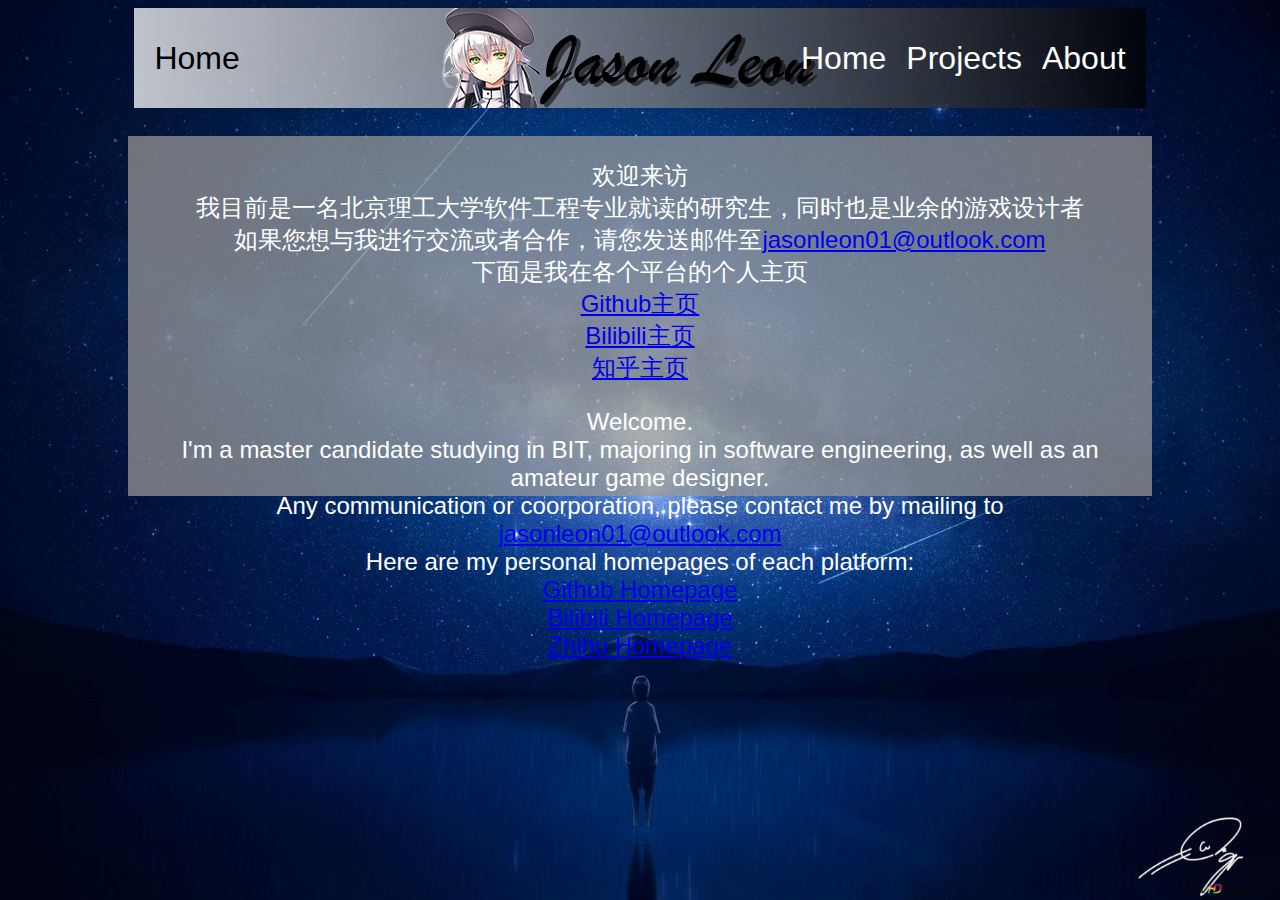
==== index.html @ 3c440ab3 "master" ====
<!DOCTYPE html>
<html>
<head>
<meta charset="utf-8">
<title>Home</title>
<link rel="icon" href="images/head.jpg">
<link rel="stylesheet" href="styles/style1.css">
<link rel="stylesheet" href="styles/style2.css">
<style type = "text/css"></style>
</head>
<body background="images/bk.jpg" style="background-repeat: no-repeat;background-attachment: fixed;background-size: 100% 100%;">
    <nav id="nav" class="nav">
        <p style="position: absolute;left: 20px;color: black;">Home</p>
        <img src="images/name.png">
        <div style="display: inline-block;" class="nav_selection">
            <ul class="navul" id="navul">
                <li><a href="#">Home</a></li>
                <li><a href="projects.html">Projects</a></li>
                <li><a href="about.html">About</a></li>
            </ul>
        </div>
    </nav>
    <nav class="welcome">
        <p class="welcometxt" style="text-align: center;">
            欢迎来访<br/>
            我目前是一名北京理工大学软件工程专业就读的研究生，同时也是业余的游戏设计者<br/>
            如果您想与我进行交流或者合作，请您发送邮件至<a href="mailto:jasonleon01@outlook.com">jasonleon01@outlook.com</a><br/>
            下面是我在各个平台的个人主页<br/>
            <a href="https://github.com/JasonLeon01">Github主页</a><br/>
            <a href="https://space.bilibili.com/439537579">Bilibili主页</a><br/>
            <a href="https://www.zhihu.com/people/jason-leon-01">知乎主页</a><br/>
        </p>
        <p class="welcometxt" style="text-align: center;">
            Welcome.<br/>
            I'm a master candidate studying in BIT, majoring in software engineering, as well as an amateur game designer.<br/>
            Any communication or coorporation, please contact me by mailing to <a href="mailto:jasonleon01@outlook.com">jasonleon01@outlook.com</a><br/>
            Here are my personal homepages of each platform:<br/>
            <a href="https://github.com/JasonLeon01">Github Homepage</a><br/>
            <a href="https://space.bilibili.com/439537579">Bilibili Homepage</a><br/>
            <a href="https://www.zhihu.com/people/jason-leon-01">Zhihu Homepage</a>
        </p>
    </nav>
</body>
</html>
---- styles/style1.css ----
.nav a,p{
    color:rgb(255, 255, 255);
    text-decoration:none;
}
.nav a:hover{
    color: inherit;
    text-decoration:none;
    cursor: pointer;
    background-color: #a8a8a8;
}
body{
  font-family: Arial,Verdana,"微软雅黑","Pingfang SC","Simsun";
  font-size: 24px;
  color: rgb(255, 255, 255)fff;
}
.nav{
  width: 80%;
  left: 10%;
  height: 100px;
  background-image: linear-gradient(to right, rgba(255, 255, 255, 0.75), rgba(0, 0, 0, 0.75));
  font-size: 32px;
  position:relative;
  z-index:9999;
  display: flex;
  justify-content: center;
}
.nav ul {
  list-style: none;
  display: flex;
  position: absolute;
  right: 0;
}
.nav li {
  list-style: none;
  margin-right: 20px;
}
.nav img {
  align-self: center;
  display: block;
  margin: 0 auto;
}
---- styles/style2.css ----
.welcome {
  width: 80%;
  height: 40%;
  background-color: rgba(150, 150, 150, 0.75);
  position: absolute;
  top: calc(4% + 100px);
  left: 10%;
  justify-content: center;
}
.welcometxt{
  width: 94%;
  position: relative;
  left: 3%;
}
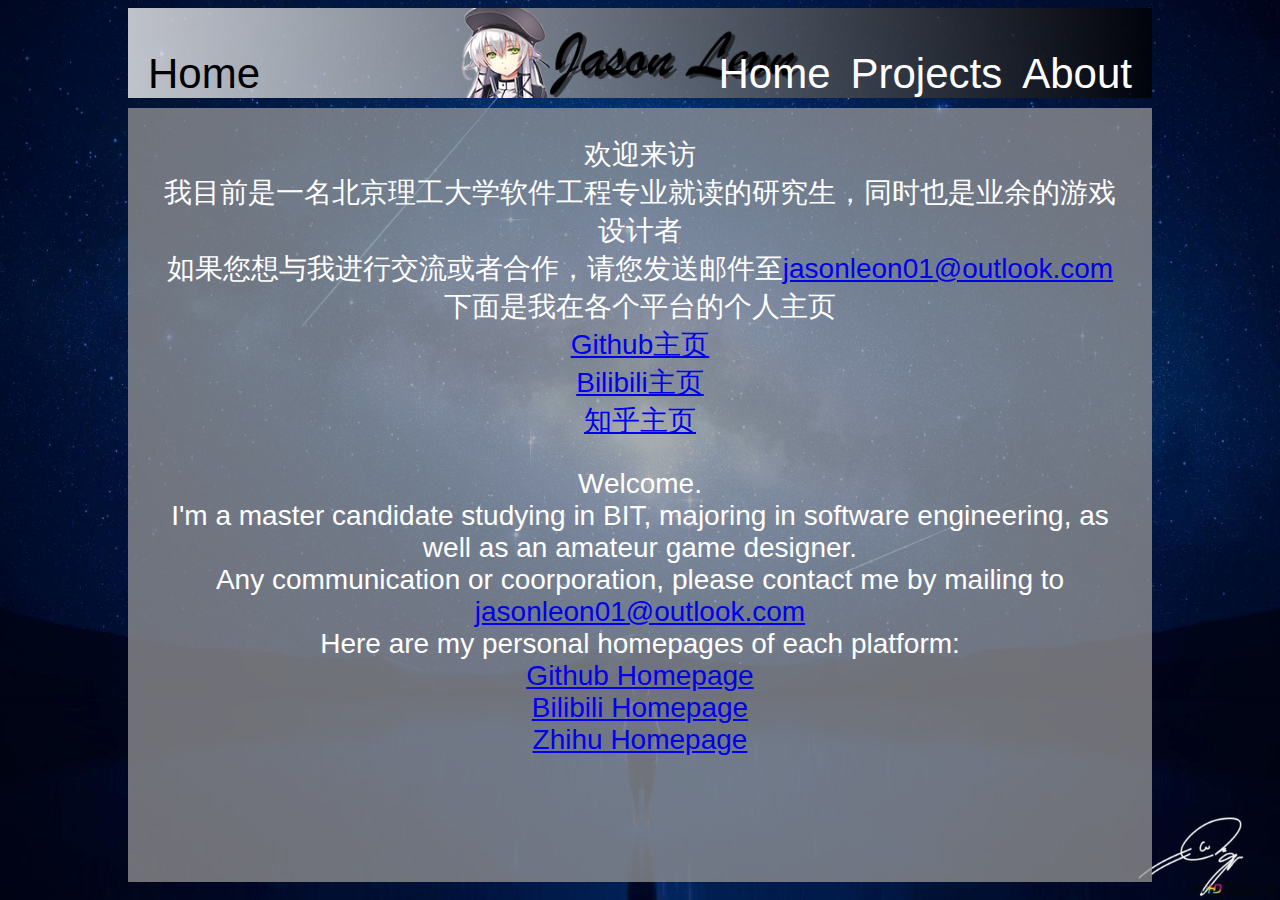
==== commit 404811f3: "Update index.html" ====
--- a/index.html
+++ b/index.html
@@ -11,7 +11,7 @@
 <body background="images/bk.jpg" style="background-repeat: no-repeat;background-attachment: fixed;background-size: 100% 100%;">
     <nav id="nav" class="nav">
         <p style="position: absolute;left: 20px;color: black;">Home</p>
-        <img src="images/name.png">
+        <img src="images/name.png" height=100% width=calc(height*4)>
         <div style="display: inline-block;" class="nav_selection">
             <ul class="navul" id="navul">
                 <li><a href="#">Home</a></li>
--- a/styles/style1.css
+++ b/styles/style1.css
@@ -10,16 +10,16 @@
 }
 body{
   font-family: Arial,Verdana,"微软雅黑","Pingfang SC","Simsun";
-  font-size: 24px;
+  font-size: 175%;
   color: rgb(255, 255, 255)fff;
 }
 .nav{
   width: 80%;
+  height: 10%;
   left: 10%;
-  height: 100px;
   background-image: linear-gradient(to right, rgba(255, 255, 255, 0.75), rgba(0, 0, 0, 0.75));
-  font-size: 32px;
-  position:relative;
+  font-size: 150%;
+  position: absolute;
   z-index:9999;
   display: flex;
   justify-content: center;
--- a/styles/style2.css
+++ b/styles/style2.css
@@ -1,9 +1,9 @@
 .welcome {
   width: 80%;
-  height: 40%;
+  height: 86%;
   background-color: rgba(150, 150, 150, 0.75);
   position: absolute;
-  top: calc(4% + 100px);
+  top: 12%;
   left: 10%;
   justify-content: center;
 }
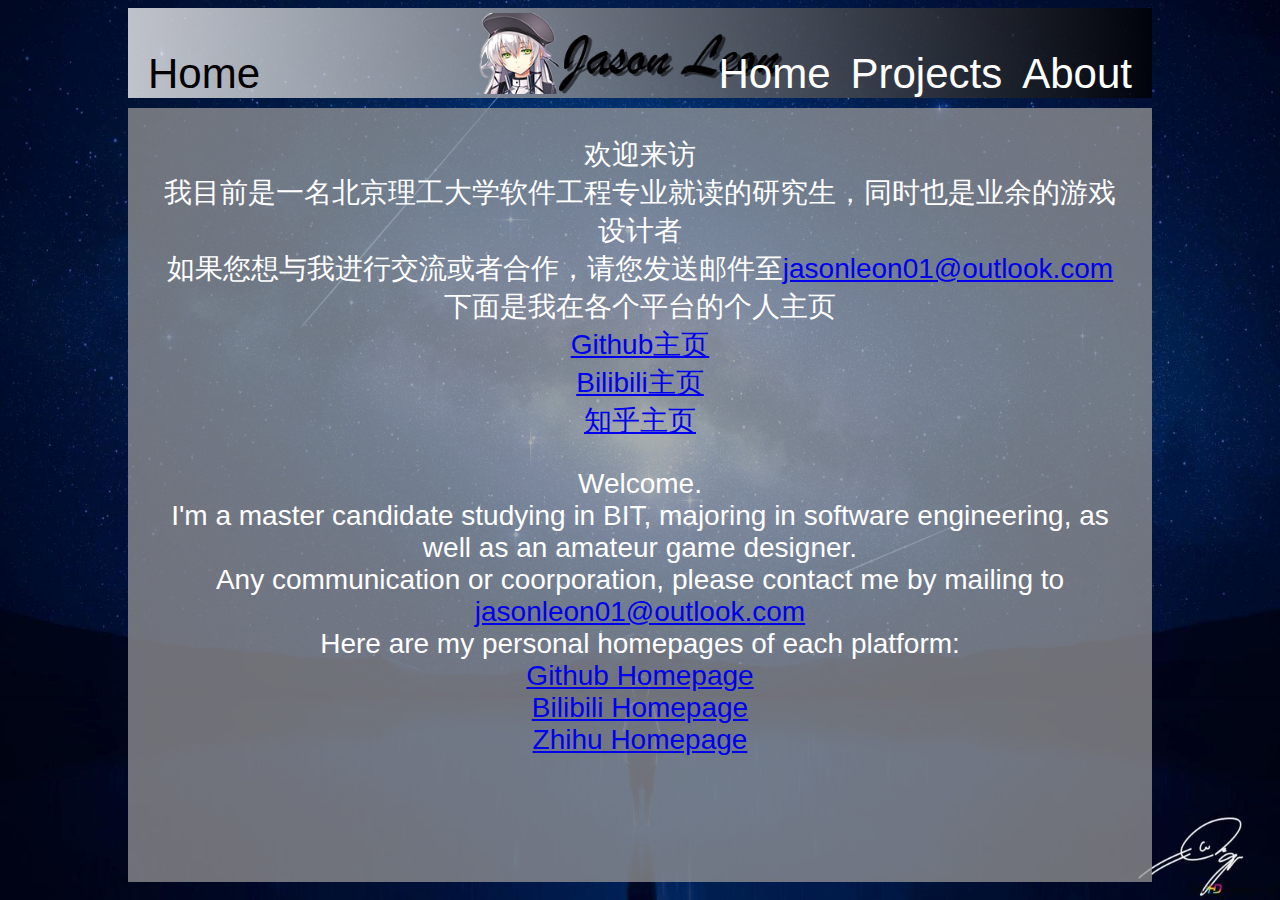
==== commit 1f450474: "master" ====
--- a/index.html
+++ b/index.html
@@ -11,7 +11,7 @@
 <body background="images/bk.jpg" style="background-repeat: no-repeat;background-attachment: fixed;background-size: 100% 100%;">
     <nav id="nav" class="nav">
         <p style="position: absolute;left: 20px;color: black;">Home</p>
-        <img src="images/name.png" height=100% width=calc(height*4)>
+        <img src="images/name.png" height=90% width=calc(height*4)>
         <div style="display: inline-block;" class="nav_selection">
             <ul class="navul" id="navul">
                 <li><a href="#">Home</a></li>
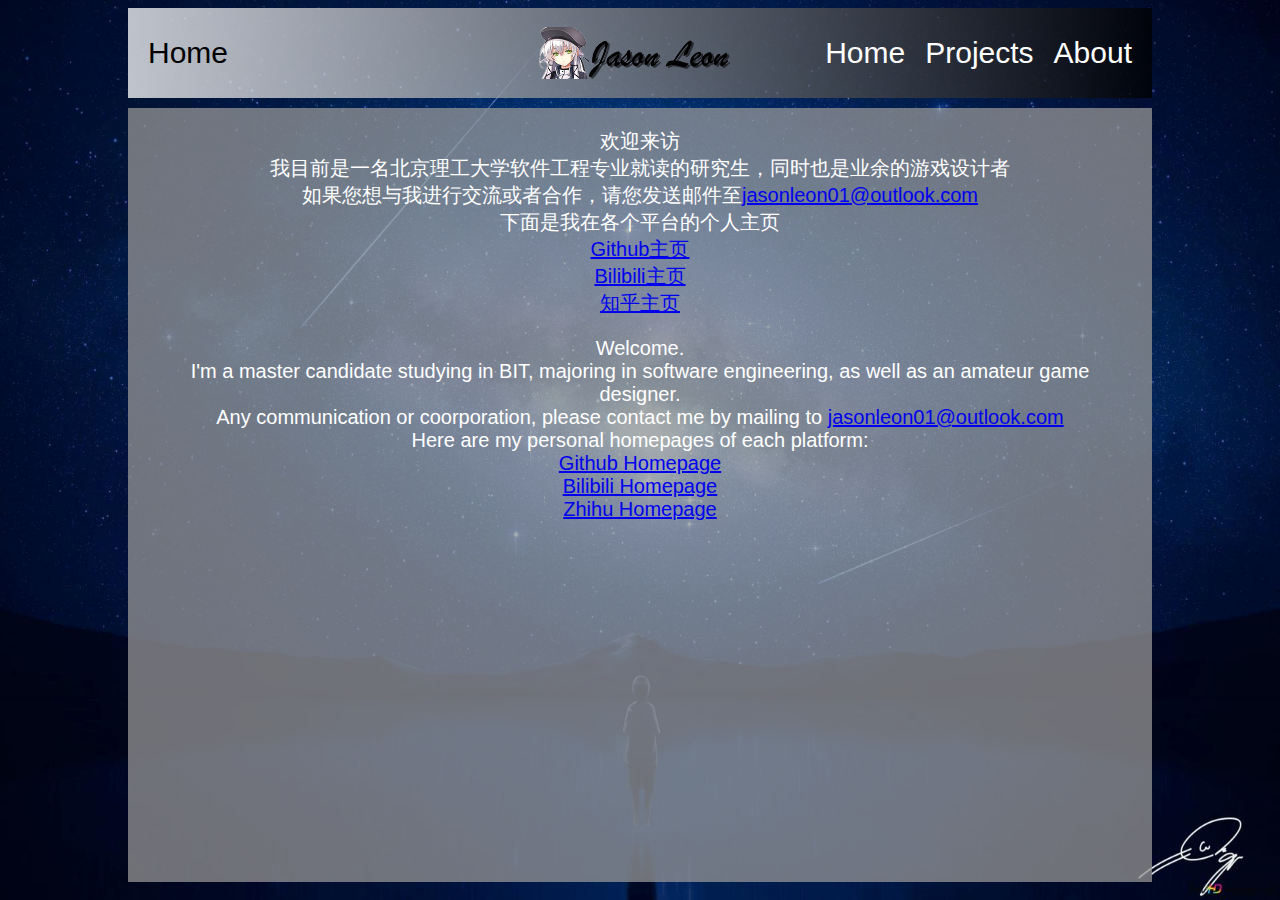
==== commit 578c4675: "Update nav" ====
--- a/index.html
+++ b/index.html
@@ -11,14 +11,12 @@
 <body background="images/bk.jpg" style="background-repeat: no-repeat;background-attachment: fixed;background-size: 100% 100%;">
     <nav id="nav" class="nav">
         <p style="position: absolute;left: 20px;color: black;">Home</p>
-        <img src="images/name.png" height=90% width=calc(height*4)>
-        <div style="display: inline-block;" class="nav_selection">
-            <ul class="navul" id="navul">
-                <li><a href="#">Home</a></li>
-                <li><a href="projects.html">Projects</a></li>
-                <li><a href="about.html">About</a></li>
-            </ul>
-        </div>
+        <img src="images/name.png" width=20% height=calc(width/4)>
+        <ul class="navul" id="navul">
+            <li><a href="#">Home</a></li>
+            <li><a href="projects.html">Projects</a></li>
+            <li><a href="about.html">About</a></li>
+        </ul>
     </nav>
     <nav class="welcome">
         <p class="welcometxt" style="text-align: center;">
--- a/styles/style1.css
+++ b/styles/style1.css
@@ -10,7 +10,7 @@
 }
 body{
   font-family: Arial,Verdana,"微软雅黑","Pingfang SC","Simsun";
-  font-size: 175%;
+  font-size: 125%;
   color: rgb(255, 255, 255)fff;
 }
 .nav{
@@ -23,6 +23,7 @@
   z-index:9999;
   display: flex;
   justify-content: center;
+  align-items: center;
 }
 .nav ul {
   list-style: none;
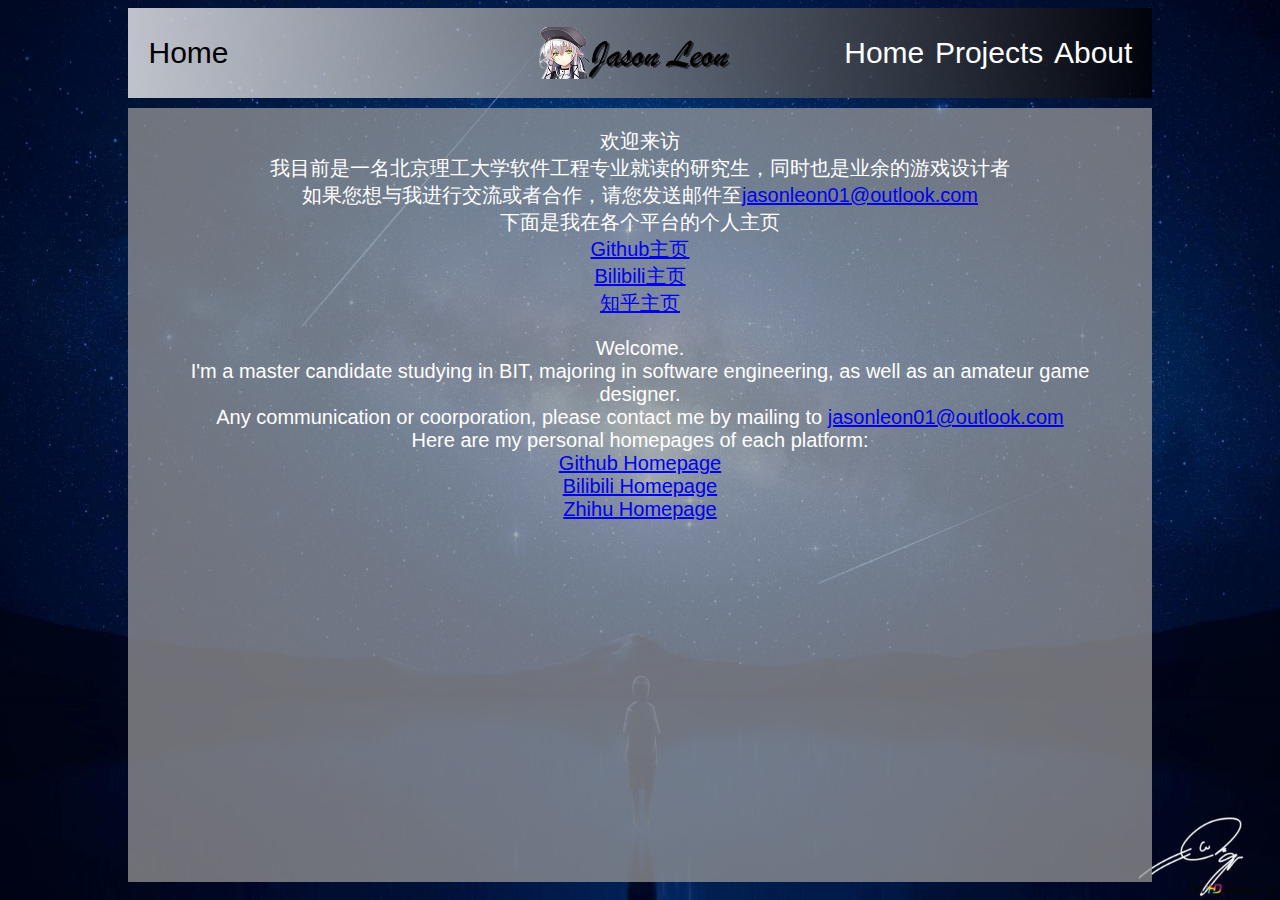
==== commit 00b727ee: "update nav" ====
--- a/index.html
+++ b/index.html
@@ -10,7 +10,7 @@
 </head>
 <body background="images/bk.jpg" style="background-repeat: no-repeat;background-attachment: fixed;background-size: 100% 100%;">
     <nav id="nav" class="nav">
-        <p style="position: absolute;left: 20px;color: black;">Home</p>
+        <p style="position: absolute;left: 2%;color: black;">Home</p>
         <img src="images/name.png" width=20% height=calc(width/4)>
         <ul class="navul" id="navul">
             <li><a href="#">Home</a></li>
--- a/styles/style1.css
+++ b/styles/style1.css
@@ -29,11 +29,11 @@
   list-style: none;
   display: flex;
   position: absolute;
-  right: 0;
+  right: 4%;
 }
 .nav li {
   list-style: none;
-  margin-right: 20px;
+  margin-right: 4%;
 }
 .nav img {
   align-self: center;
